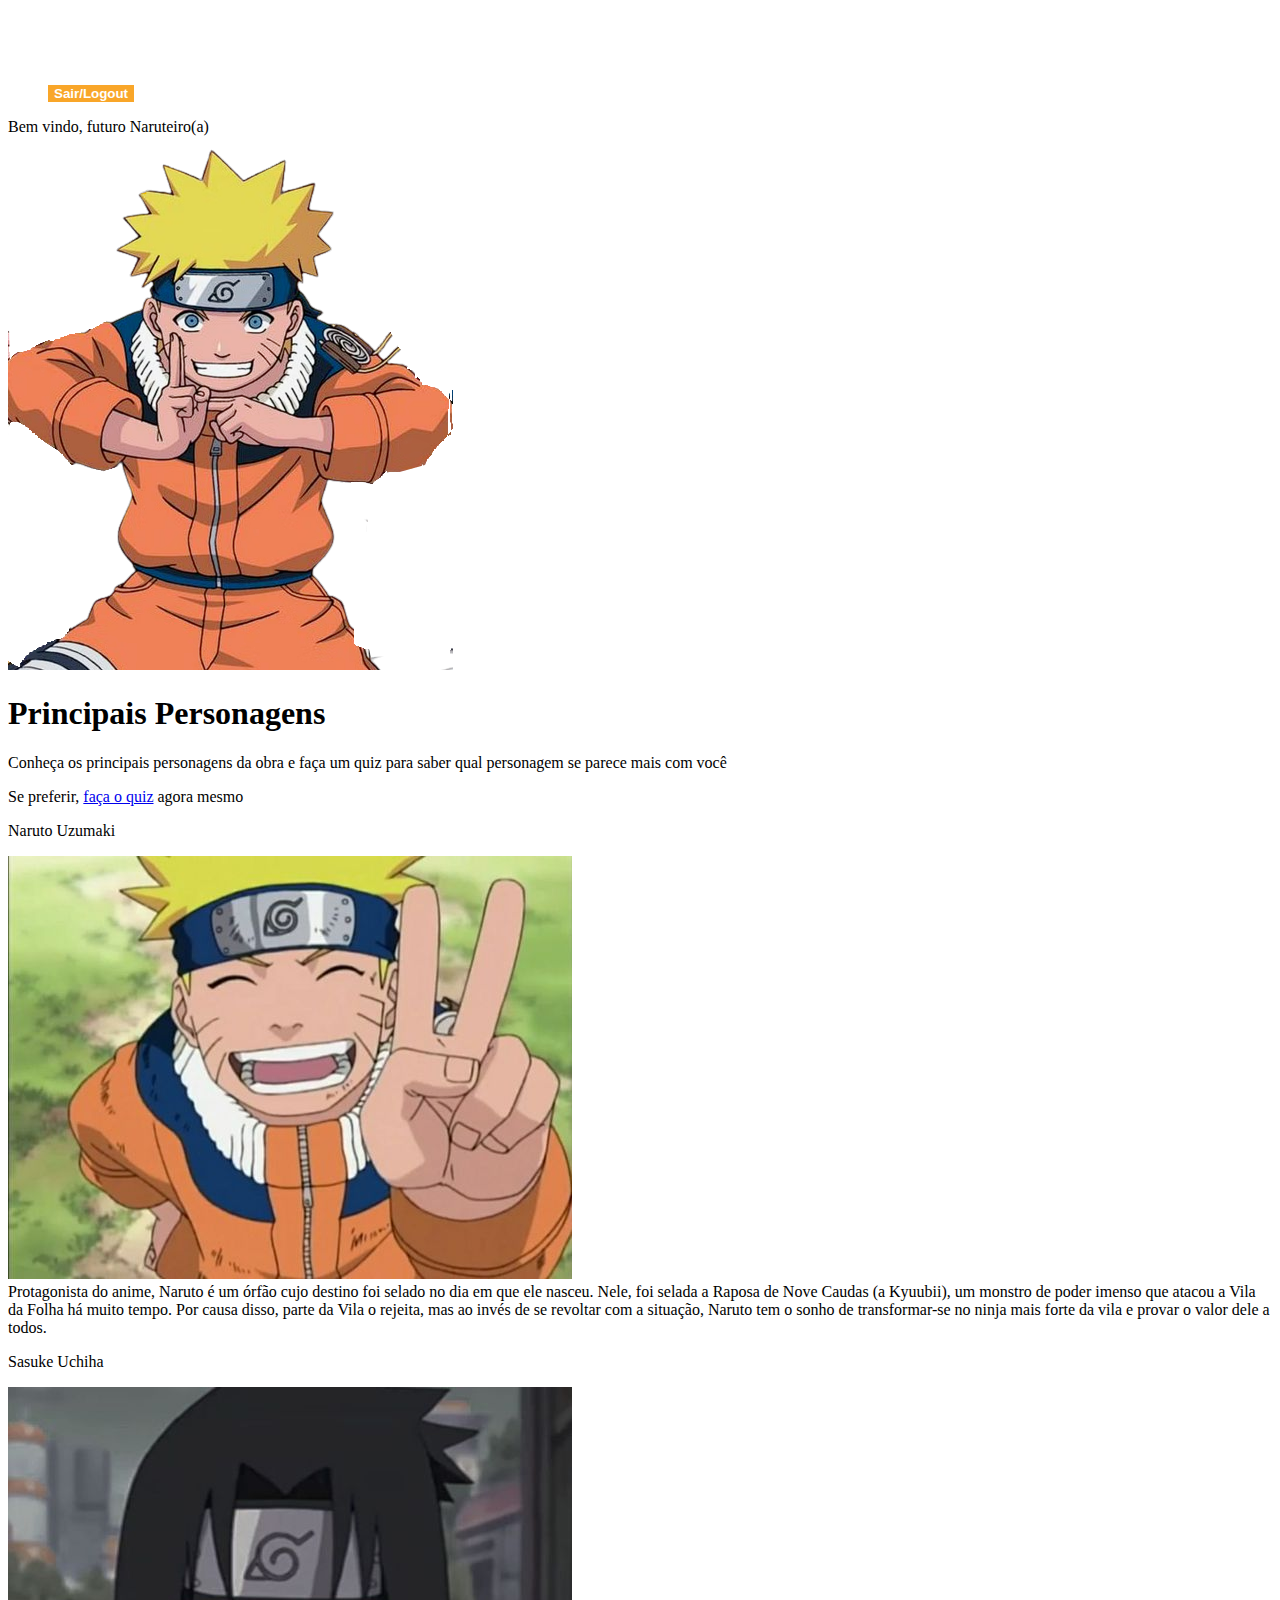
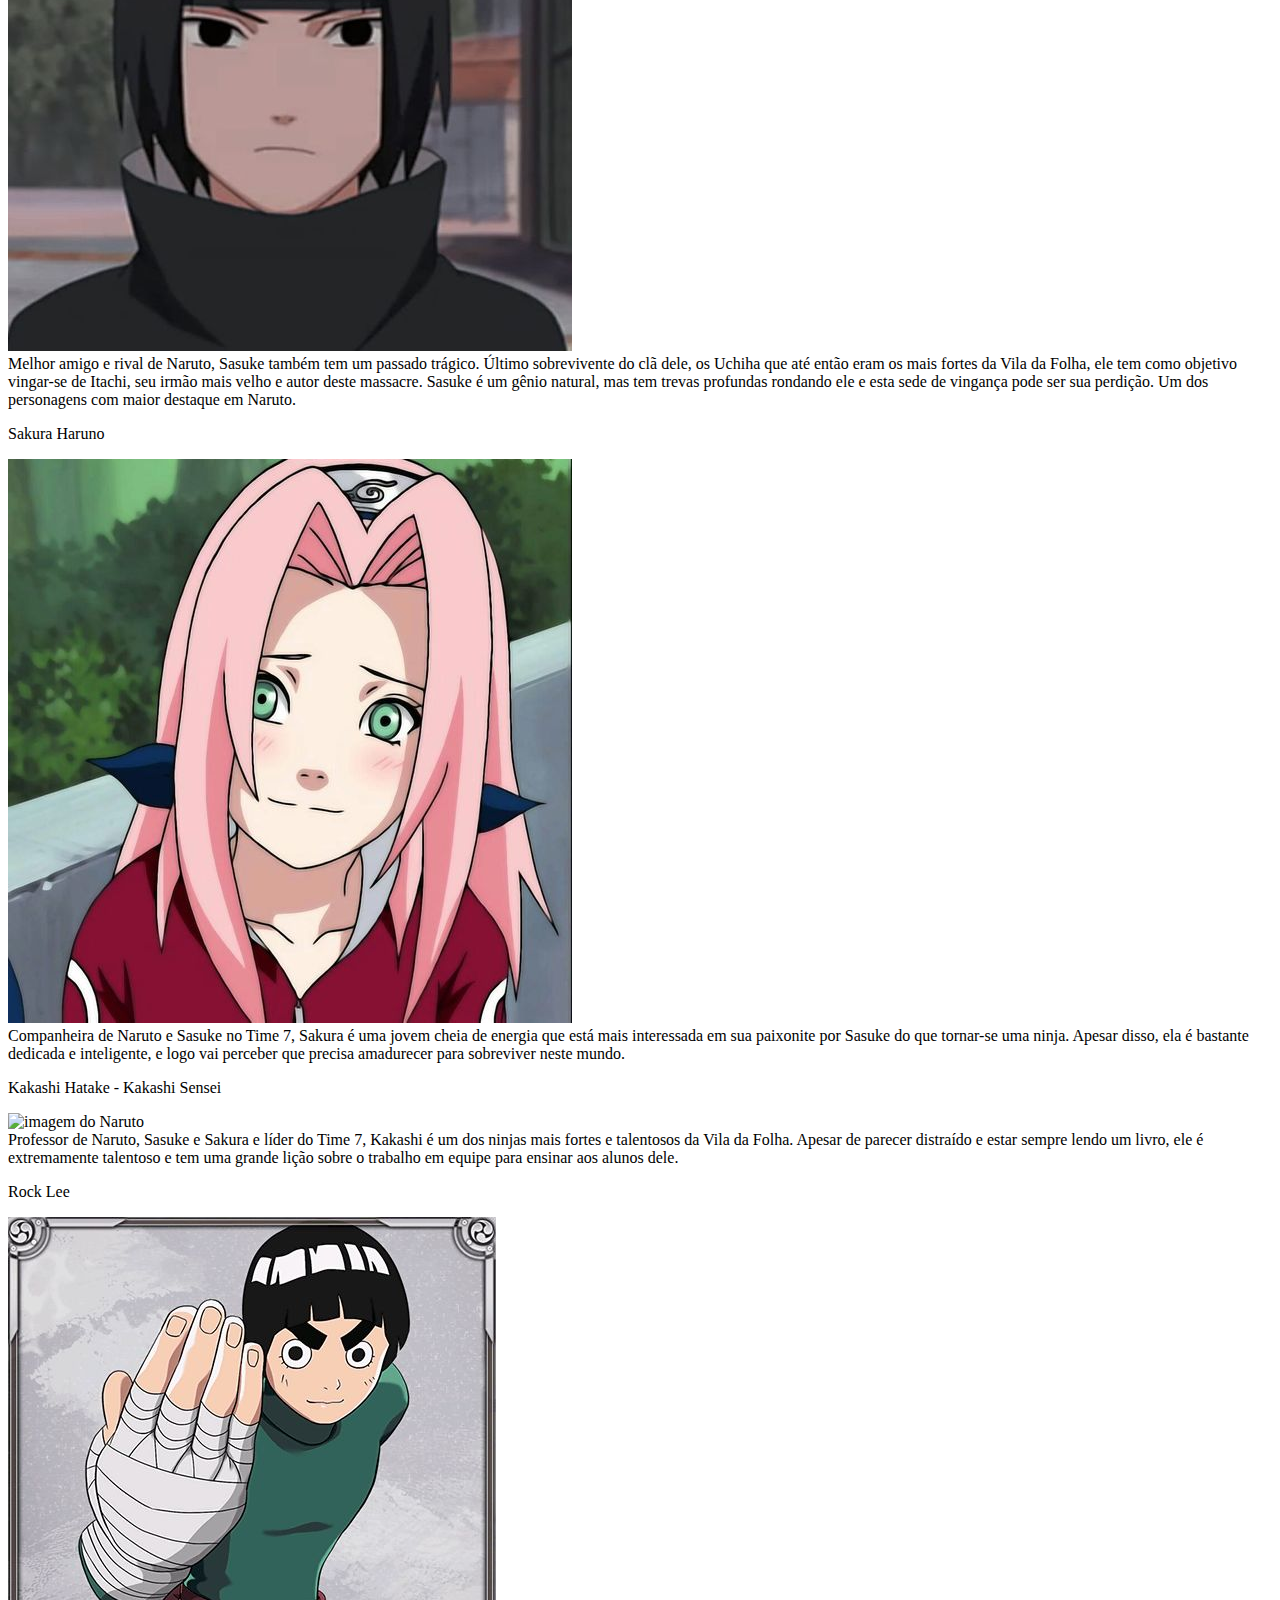
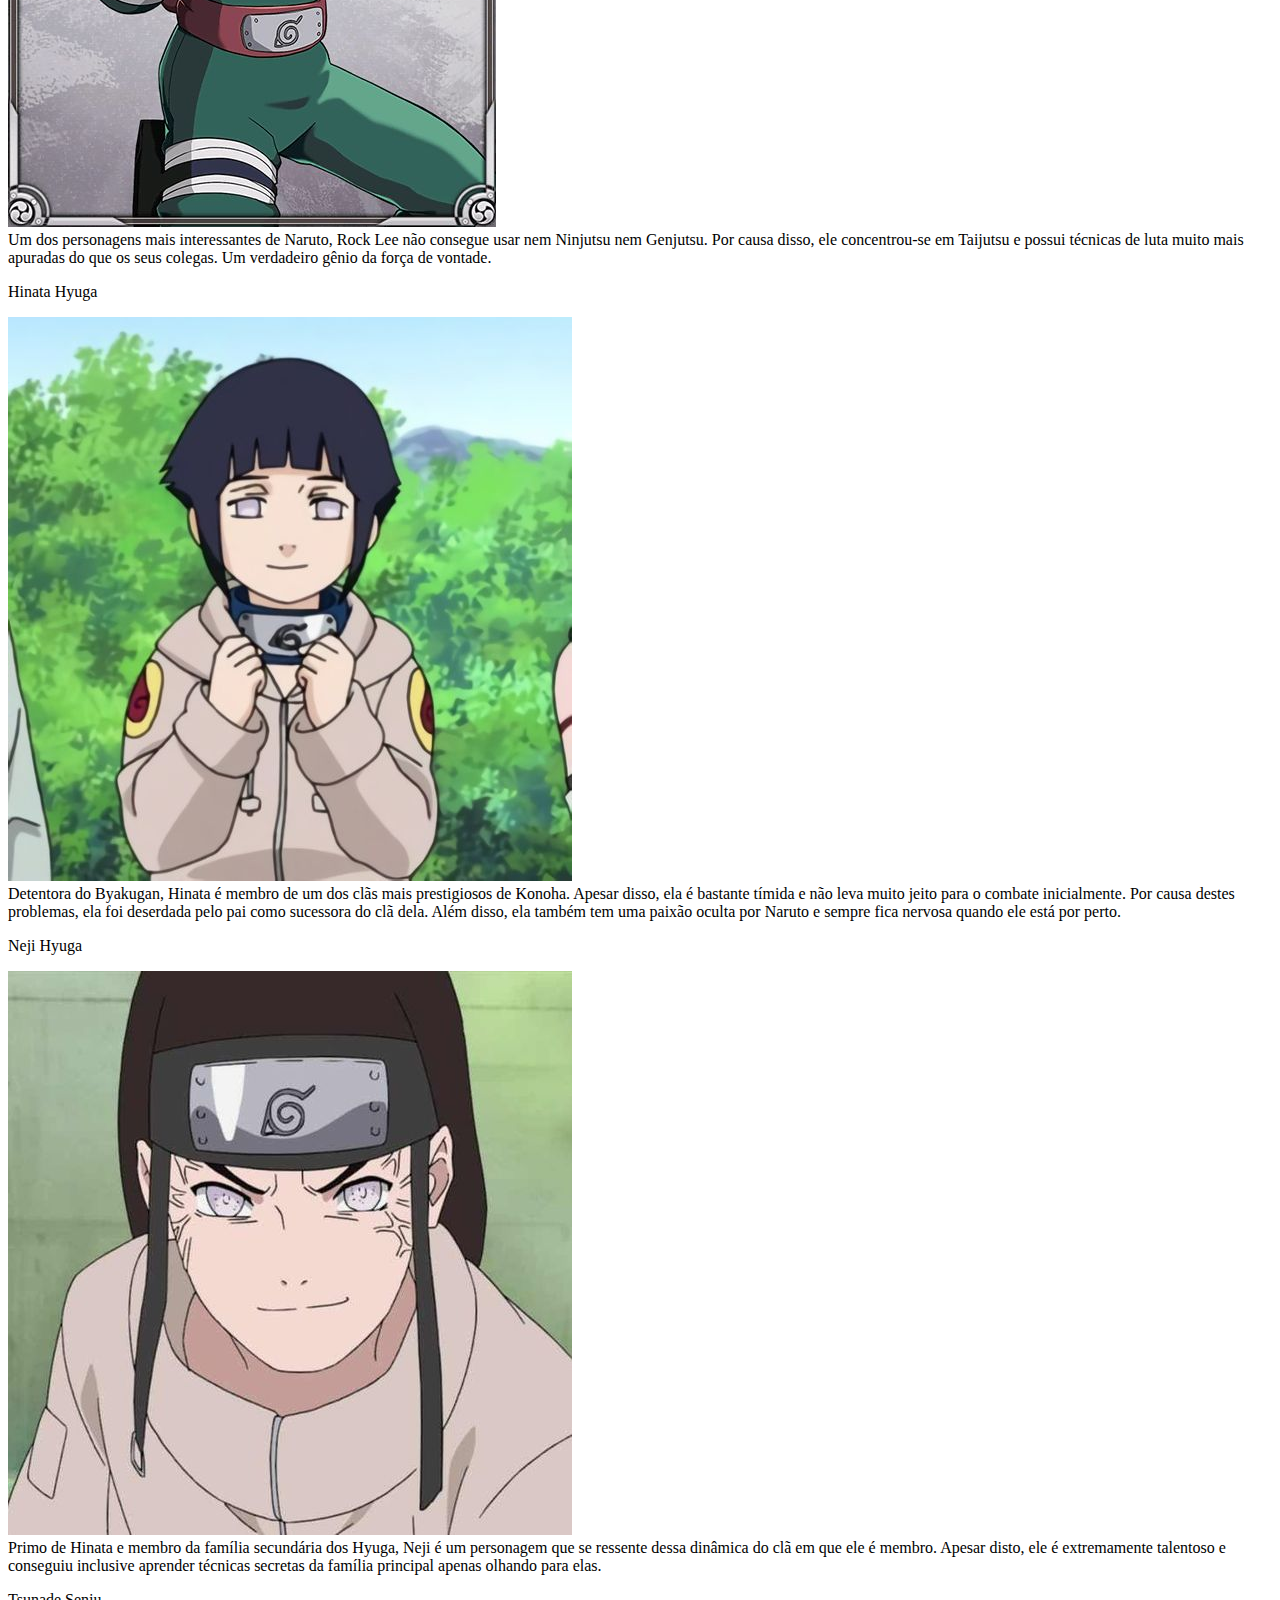
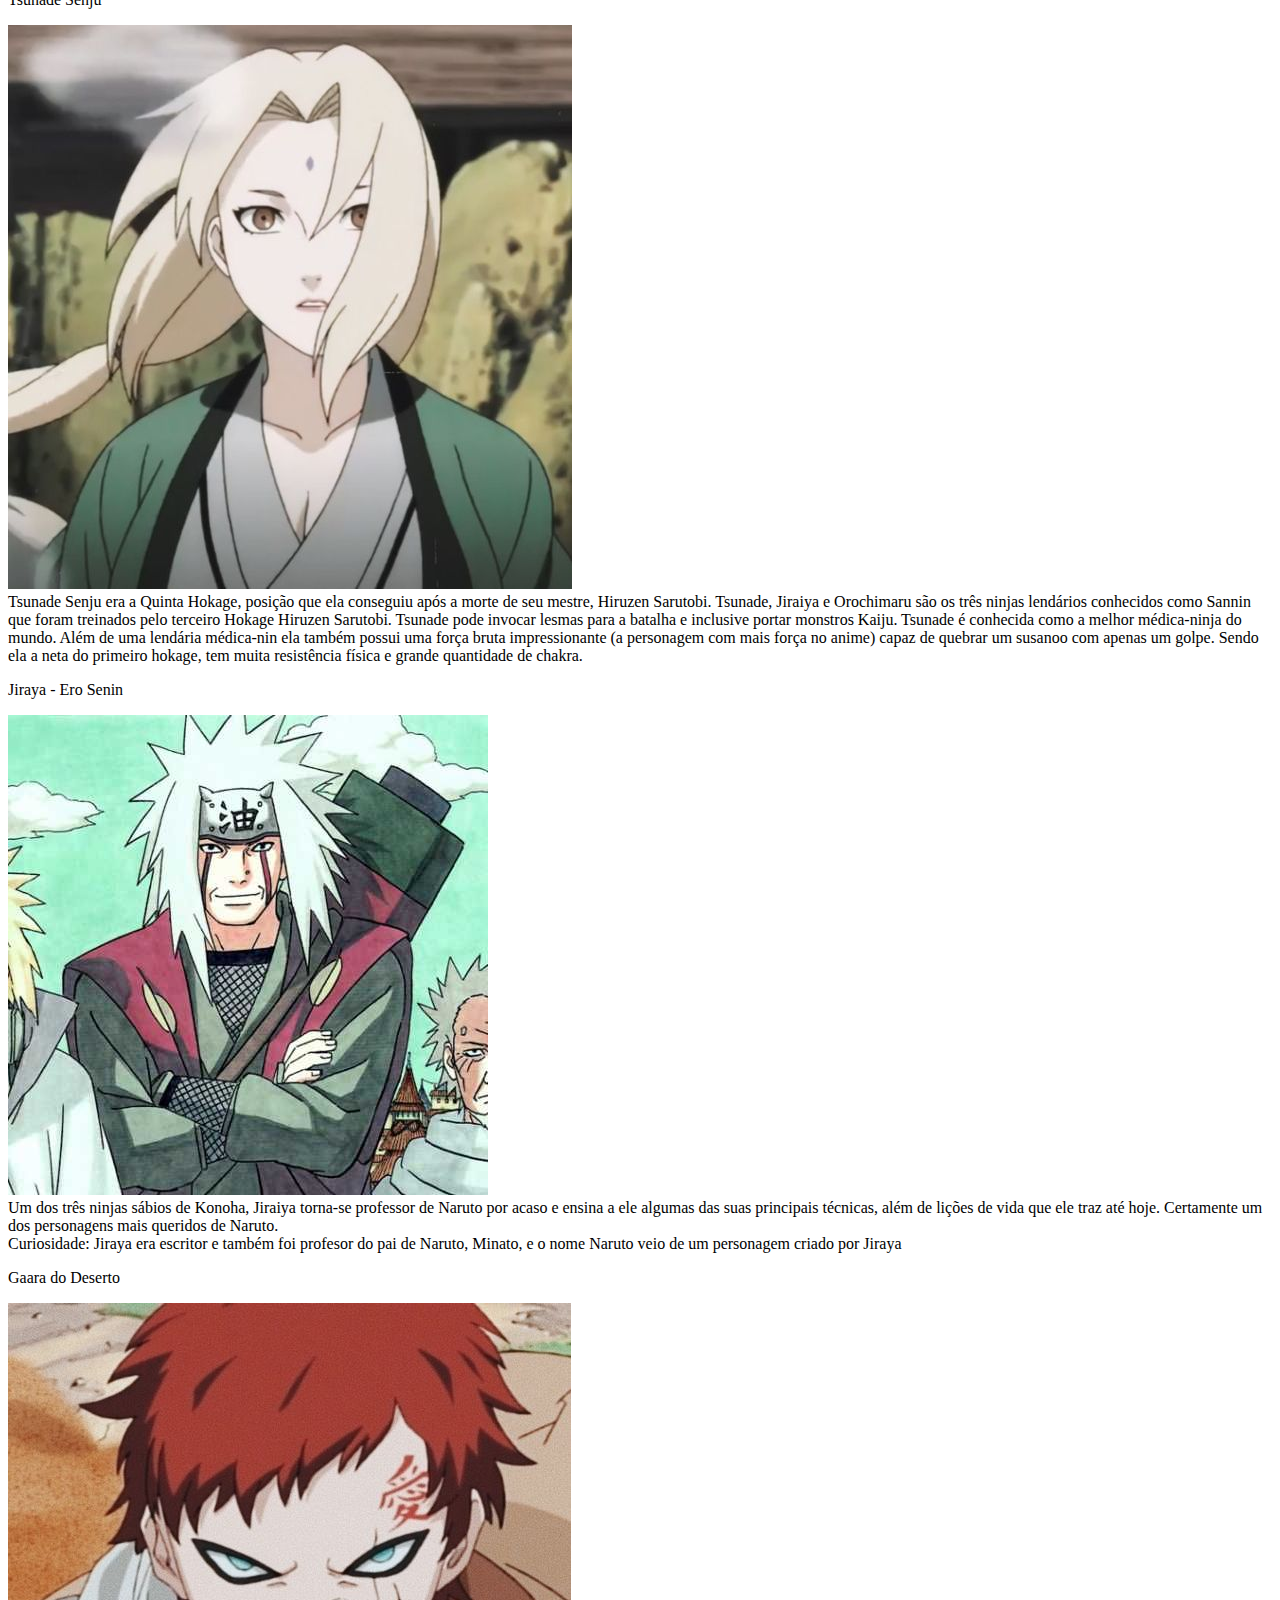
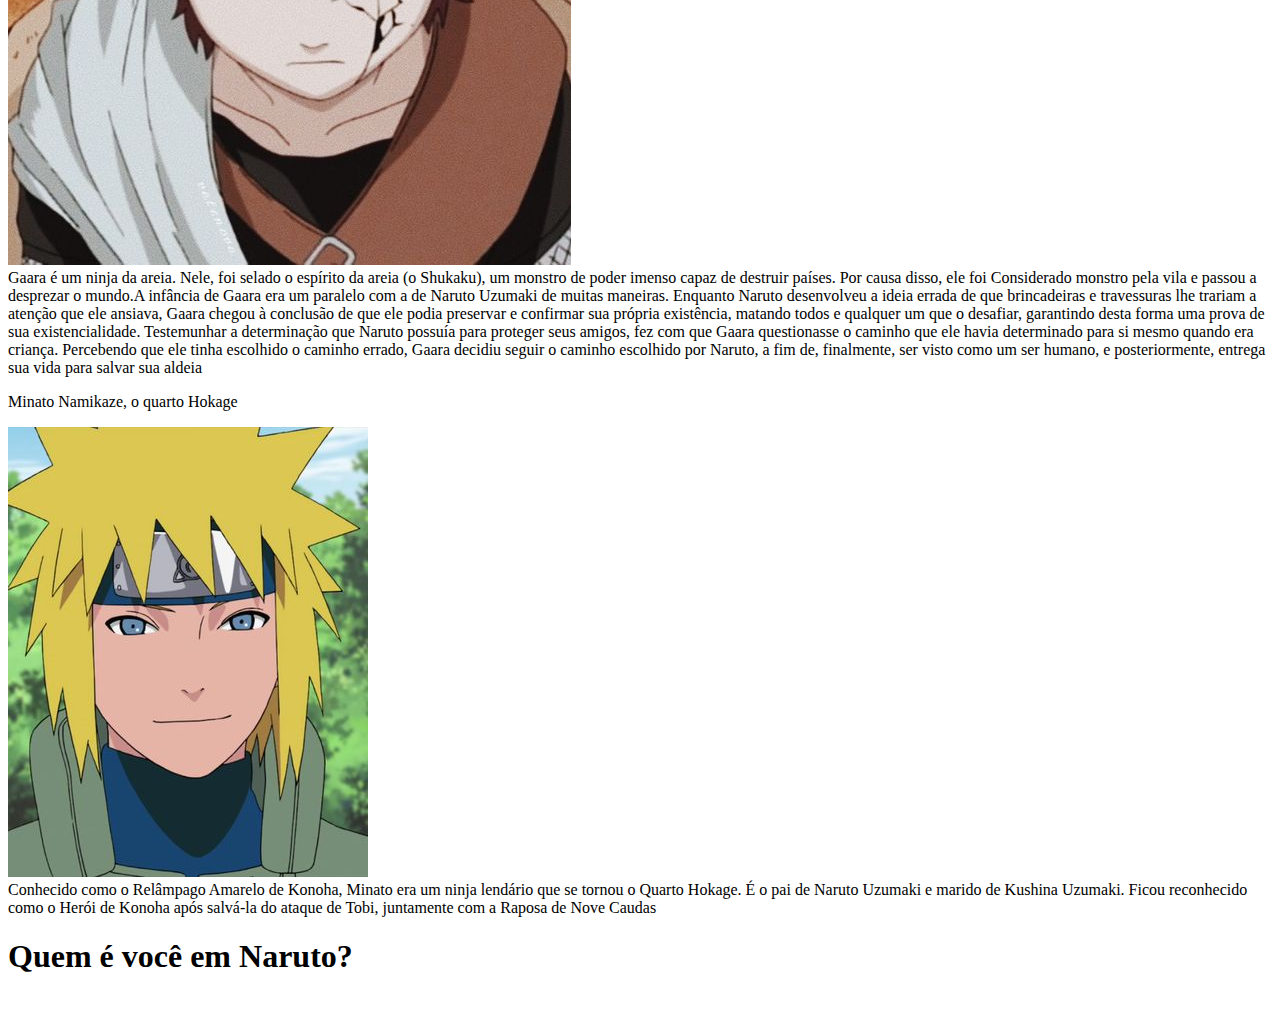
==== site/public/logado.html @ 34cb4a1e "Finalizei conexão com bd fazendo correção de erros" ====
<!DOCTYPE html>
<html lang="en">

<head>
    <meta charset="UTF-8">
    <meta http-equiv="X-UA-Compatible" content="IE=edge">
    <meta name="viewport" content="width=device-width, initial-scale=1.0">
    <title>Minha conta</title>
    <link rel="stylesheet" href="./CSS/logado.css">
    <script src="../js/quiz.js"></script>
</head>

<body>

    <head>
        <nav class="navBar">
            <li>
                <ol><a href="./index.html"
                        style="text-decoration: none; color: #ffff; list-style-type: none; border: groove; border: none;"><b>Home</b></a>
                </ol>
            </li>

            <li>
                <ol><a href="#contato" style="text-decoration: none; color: #ffff;"><b>Contato</b></a></ol>
            </li>
            <li>
                <ol><button onclick="Sair()" style="text-decoration: none; color: #ffff; background-color: #f9a629; border: none; cursor: pointer;"><b>Sair/Logout</b></button></ol>
            </li>
        </nav>
    </head>
    </head>
    <div id="boasVindas">Bem vindo, futuro Naruteiro(a)</div>
    <div class="ImgNaruto-logado">
        <img src="../assets/naruto-cortado.png" alt="imagem naruto classico">
    </div>
    <div class="personagensTitle">
        <h1 id="listaPersonagens">Principais Personagens</h1>
    </div>
    <p class="sobrePersonagens">Conheça os principais personagens da obra e faça um quiz para saber qual personagem se
        parece mais com você</p>
    <p class="sobrePersonagens">Se preferir, <a href="#quizLink">faça o quiz</a> agora mesmo</p>
    <section class="personagens">
        <p class="charactersTitle">Naruto Uzumaki</p>
        <img src="../assets/personagens/Naruto.jpg" alt="imagem do Naruto"><br>

        Protagonista do anime, Naruto é um órfão cujo destino foi selado no dia em que ele nasceu. Nele, foi selada a
        Raposa de Nove Caudas (a Kyuubii), um monstro de poder imenso que atacou a Vila da Folha há muito tempo. Por
        causa disso, parte da Vila o rejeita, mas ao invés de se revoltar com a situação, Naruto tem o sonho de
        transformar-se no ninja mais forte da vila e provar o valor dele a todos. <br>


        <p class="charactersTitle">Sasuke Uchiha</p>
        <img src="../assets/personagens/sasuke.jpg" alt="imagem do Naruto"><br>

        Melhor amigo e rival de Naruto, Sasuke também tem um passado trágico. Último sobrevivente do clã dele, os Uchiha
        que até então eram os mais fortes da Vila da Folha, ele tem como objetivo vingar-se de Itachi, seu irmão mais
        velho e autor deste massacre. Sasuke é um gênio natural, mas tem trevas profundas rondando ele e esta sede de
        vingança pode ser sua perdição. Um dos personagens com maior destaque em Naruto. <br>


        <p class="charactersTitle">Sakura Haruno</p>
        <img src="../assets/personagens/sakura.jpg" alt="imagem do Naruto"><br>

        Companheira de Naruto e Sasuke no Time 7, Sakura é uma jovem cheia de energia que está mais interessada em sua
        paixonite por Sasuke do que tornar-se uma ninja. Apesar disso, ela é bastante dedicada e inteligente, e logo vai
        perceber que precisa amadurecer para sobreviver neste mundo. <br>

        <p class="charactersTitle">Kakashi Hatake - Kakashi Sensei</p>
        <img src="../../assets/personagens/kakashi.jpg" alt="imagem do Naruto"><br>

        Professor de Naruto, Sasuke e Sakura e líder do Time 7, Kakashi é um dos ninjas mais fortes e talentosos da Vila
        da Folha. Apesar de parecer distraído e estar sempre lendo um livro, ele é extremamente talentoso e tem uma
        grande lição sobre o trabalho em equipe para ensinar aos alunos dele. <br>


        <p class="charactersTitle">Rock Lee</p>
        <img src="../assets/personagens/rock lee.jpg" alt="imagem do Naruto"><br>

        Um dos personagens mais interessantes de Naruto, Rock Lee não consegue usar nem Ninjutsu nem Genjutsu. Por causa
        disso, ele concentrou-se em Taijutsu e possui técnicas de luta muito mais apuradas do que os seus colegas. Um
        verdadeiro gênio da força de vontade. <br>


        <p class="charactersTitle">Hinata Hyuga</p>
        <img src="../assets/personagens/hinata.jpg" alt="imagem do Naruto"><br>

        Detentora do Byakugan, Hinata é membro de um dos clãs mais prestigiosos de Konoha. Apesar disso, ela é bastante
        tímida e não leva muito jeito para o combate inicialmente. Por causa destes problemas, ela foi deserdada pelo
        pai como sucessora do clã dela. Além disso, ela também tem uma paixão oculta por Naruto e sempre fica nervosa
        quando ele está por perto. <br>


        <p class="charactersTitle">Neji Hyuga</p>
        <img src="../assets/personagens/neji.jpg" alt="imagem do Naruto"><br>

        Primo de Hinata e membro da família secundária dos Hyuga, Neji é um personagem que se ressente dessa dinâmica do
        clã em que ele é membro. Apesar disto, ele é extremamente talentoso e conseguiu inclusive aprender técnicas
        secretas da família principal apenas olhando para elas. <br>


        <p class="charactersTitle">Tsunade Senju</p>
        <img src="../assets/personagens/tsunade.jpg" alt="imagem do Naruto"><br>

        Tsunade Senju era a Quinta Hokage, posição que ela conseguiu após a morte de seu mestre, Hiruzen Sarutobi.
        Tsunade, Jiraiya e Orochimaru são os três ninjas lendários conhecidos como Sannin que foram treinados pelo
        terceiro Hokage Hiruzen Sarutobi. Tsunade pode invocar lesmas para a batalha e inclusive portar monstros Kaiju.
        Tsunade é conhecida como a melhor médica-ninja do mundo. Além de uma lendária médica-nin ela também possui uma
        força bruta impressionante (a personagem com mais força no anime) capaz de quebrar um susanoo com apenas um
        golpe. Sendo ela a neta do primeiro hokage, tem muita resistência física e grande quantidade de chakra. <br>


        <p class="charactersTitle">Jiraya - Ero Senin</p>
        <img src="../assets/personagens/jiraya.jpg" alt="imagem do Naruto"><br>

        Um dos três ninjas sábios de Konoha, Jiraiya torna-se professor de Naruto por acaso e ensina a ele algumas das
        suas principais técnicas, além de lições de vida que ele traz até hoje. Certamente um dos personagens mais
        queridos de Naruto. <br>
        Curiosidade: Jiraya era escritor e também foi profesor do pai de Naruto, Minato, e o nome Naruto veio de um
        personagem criado por Jiraya


        <p class="charactersTitle">Gaara do Deserto</p>
        <img src="../assets/personagens/gaara.jpg" alt="imagem do Naruto"><br>

        Gaara é um ninja da areia. Nele, foi selado o espírito da areia (o Shukaku), um monstro de poder imenso capaz de
        destruir países. Por causa disso, ele foi Considerado monstro pela vila e passou a desprezar o mundo.A infância
        de Gaara era um paralelo com a de Naruto Uzumaki de muitas maneiras. Enquanto Naruto desenvolveu a ideia errada
        de que brincadeiras e travessuras lhe trariam a atenção que ele ansiava, Gaara chegou à conclusão de que ele
        podia preservar e confirmar sua própria existência, matando todos e qualquer um que o desafiar, garantindo desta
        forma uma prova de sua existencialidade. Testemunhar a determinação que Naruto possuía para proteger seus
        amigos, fez com que Gaara questionasse o caminho que ele havia determinado para si mesmo quando era criança.
        Percebendo que ele tinha escolhido o caminho errado, Gaara decidiu seguir o caminho escolhido por Naruto, a fim
        de, finalmente, ser visto como um ser humano, e posteriormente, entrega sua vida para salvar sua aldeia <br>


        <p class="charactersTitle">Minato Namikaze, o quarto Hokage</p>
        <img src="../assets/personagens/minato.jpg" alt="imagem do Naruto"><br>

        Conhecido como o Relâmpago Amarelo de Konoha, Minato era um ninja lendário que se tornou o Quarto Hokage. É o
        pai de Naruto Uzumaki e marido de Kushina Uzumaki. Ficou reconhecido como o Herói de Konoha após salvá-la do
        ataque de Tobi, juntamente com a Raposa de Nove Caudas <br>
    </section>

    <div id='container'>
        <div id='title'>
            <a href="./quiz.html" style="text-decoration:none; color: #000;">
                <h1 id="quizLink">Quem é você em Naruto?</h1>
            </a>
        </div>
        <br />

    </div>
</body>

</html>

<script>

    var nome = sessionStorage.getItem("NOME_USUARIO");
    console.log(nome);
  

    var email = sessionStorage.getItem("EMAIL_USUARIO");
    console.log(email);
  

    var idUsuario = sessionStorage.getItem("ID_USUARIO");
    console.log(idUsuario);
  
    

    function Sair(){
        sessionStorage.clear()
        window.location.href = "./login.html"

    }

    
</script>
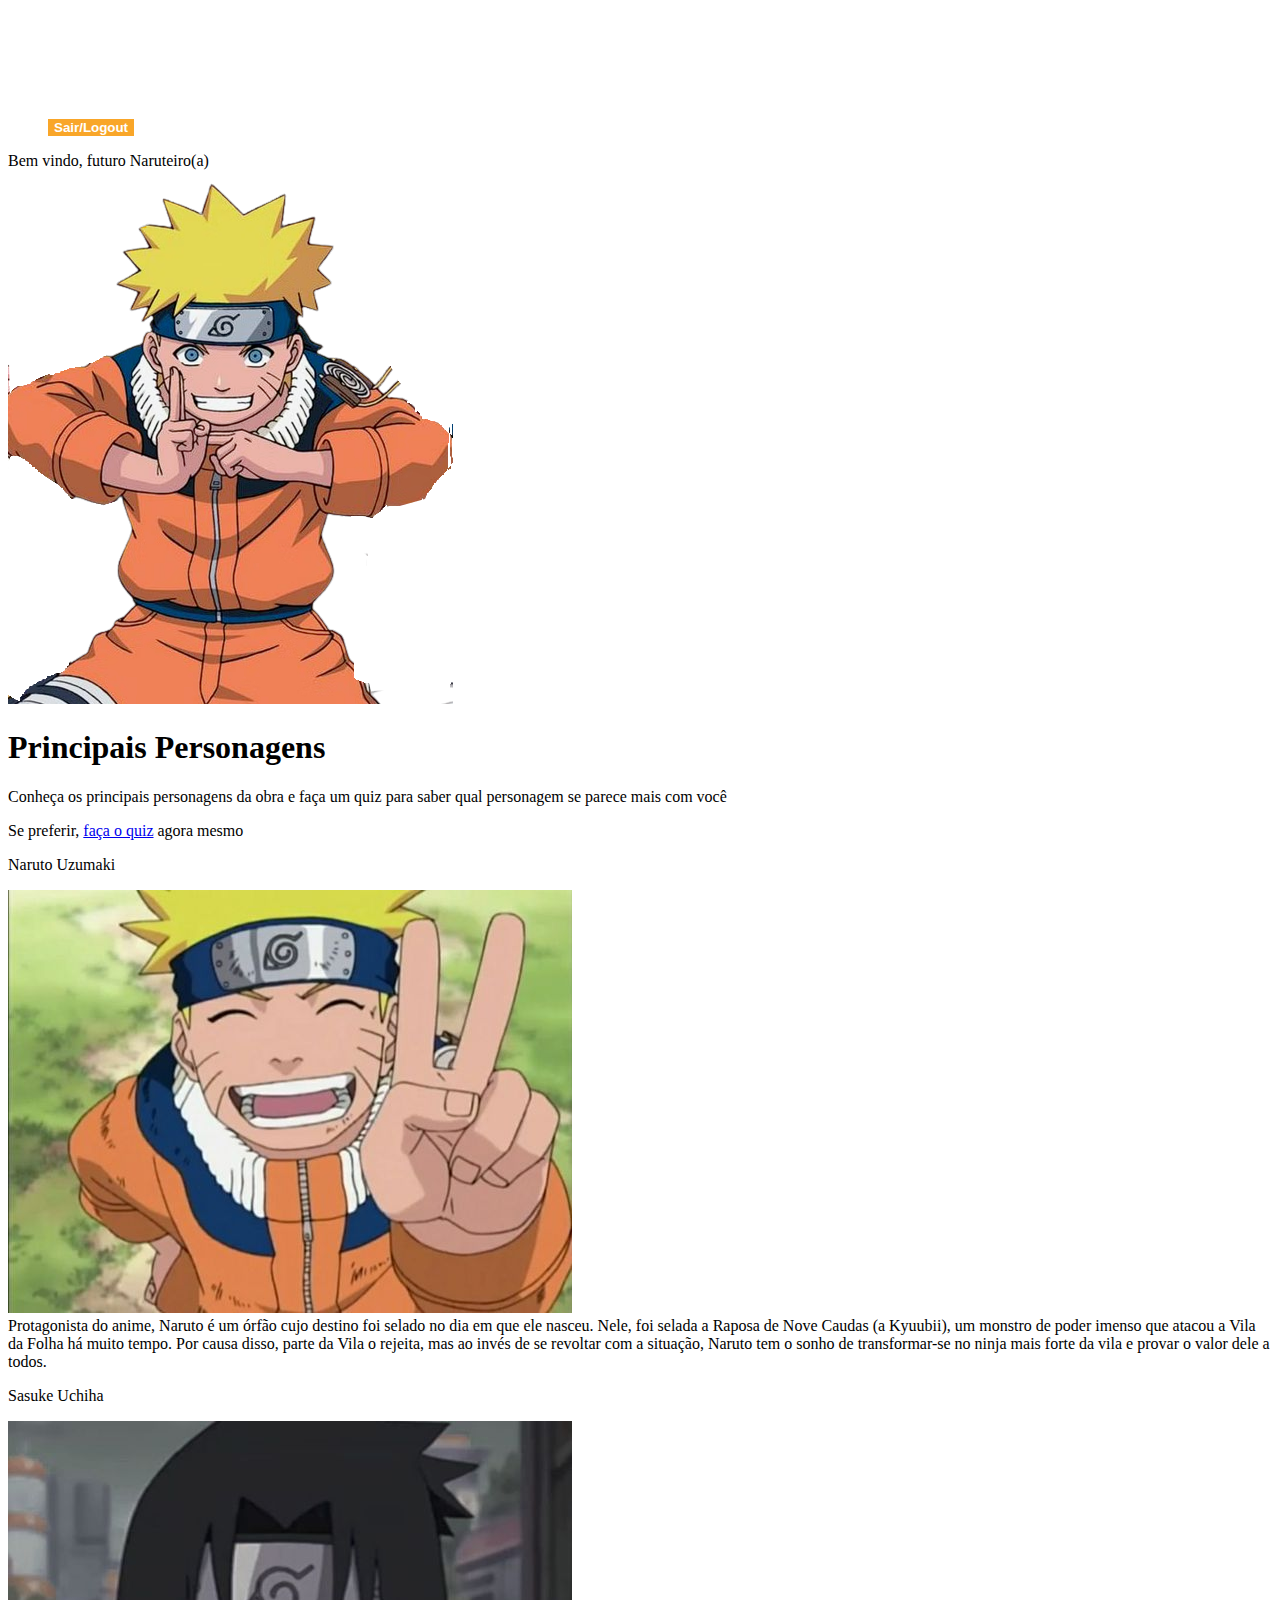
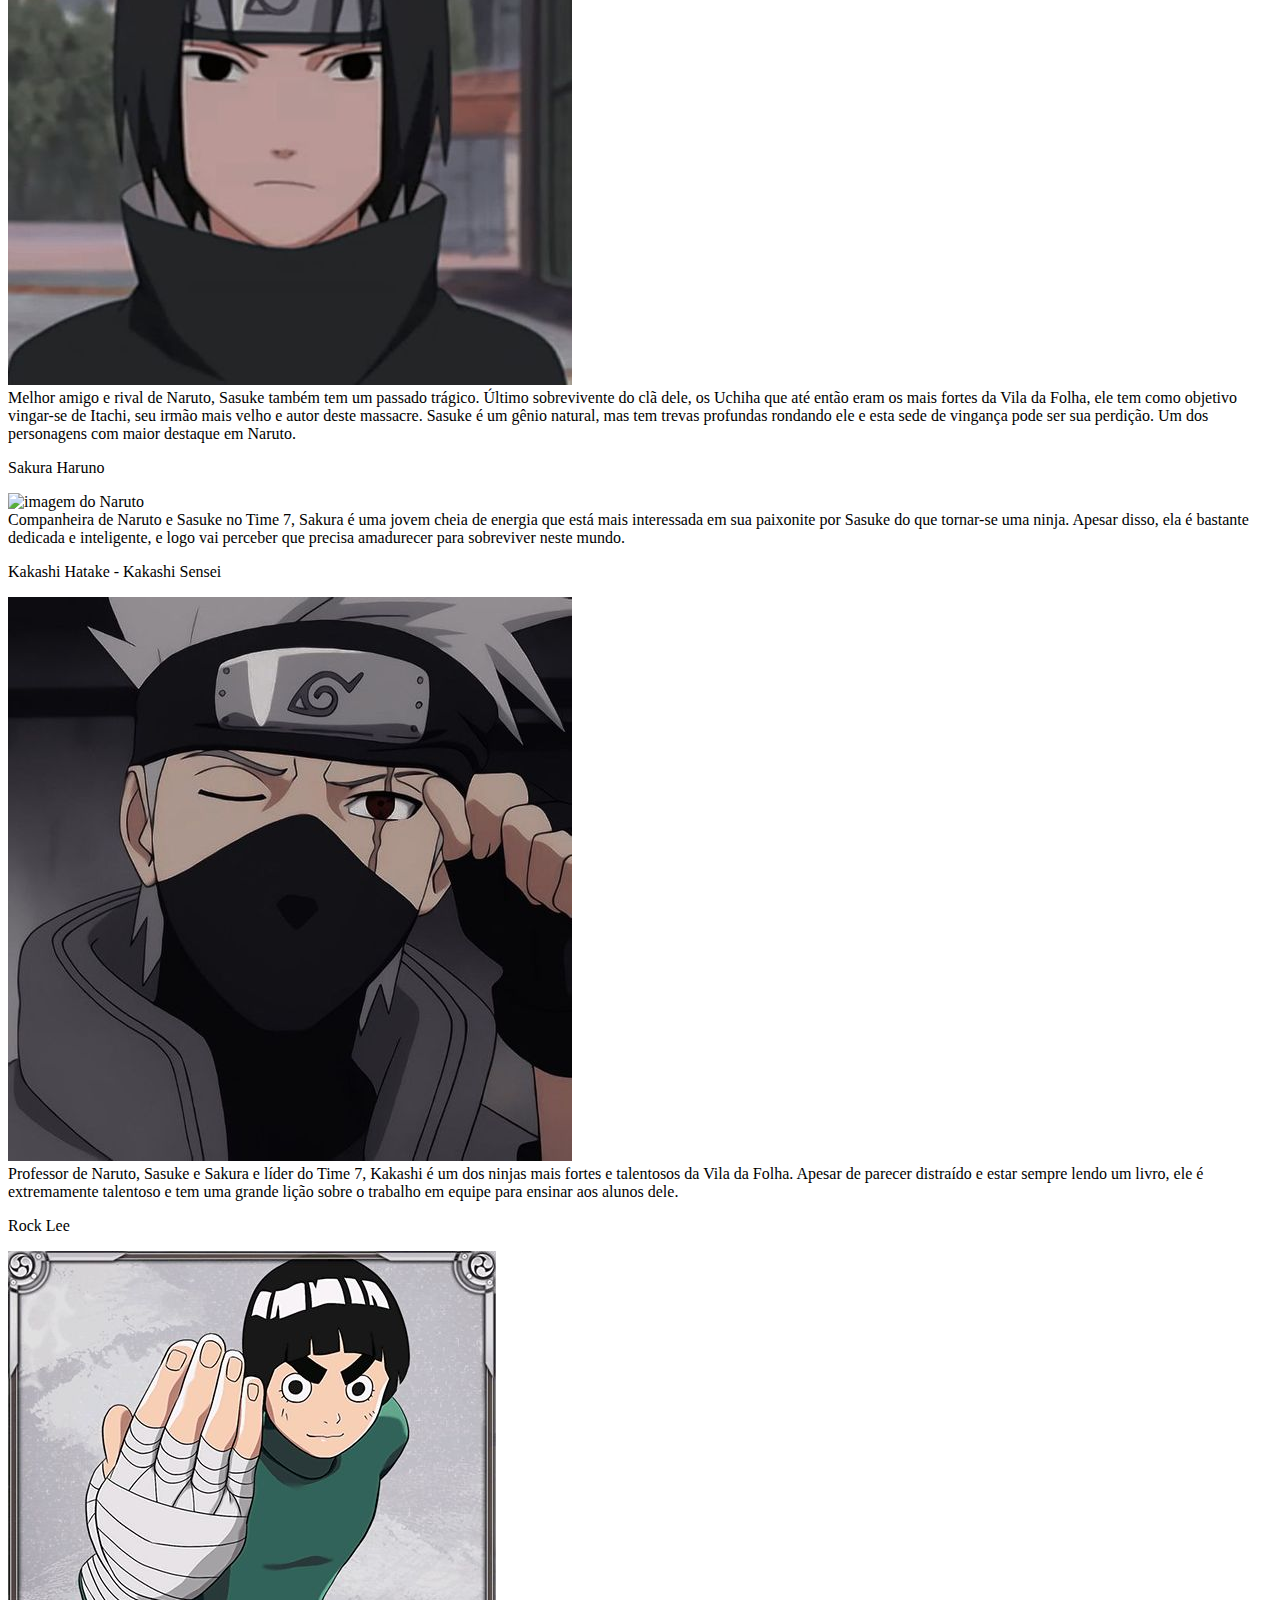
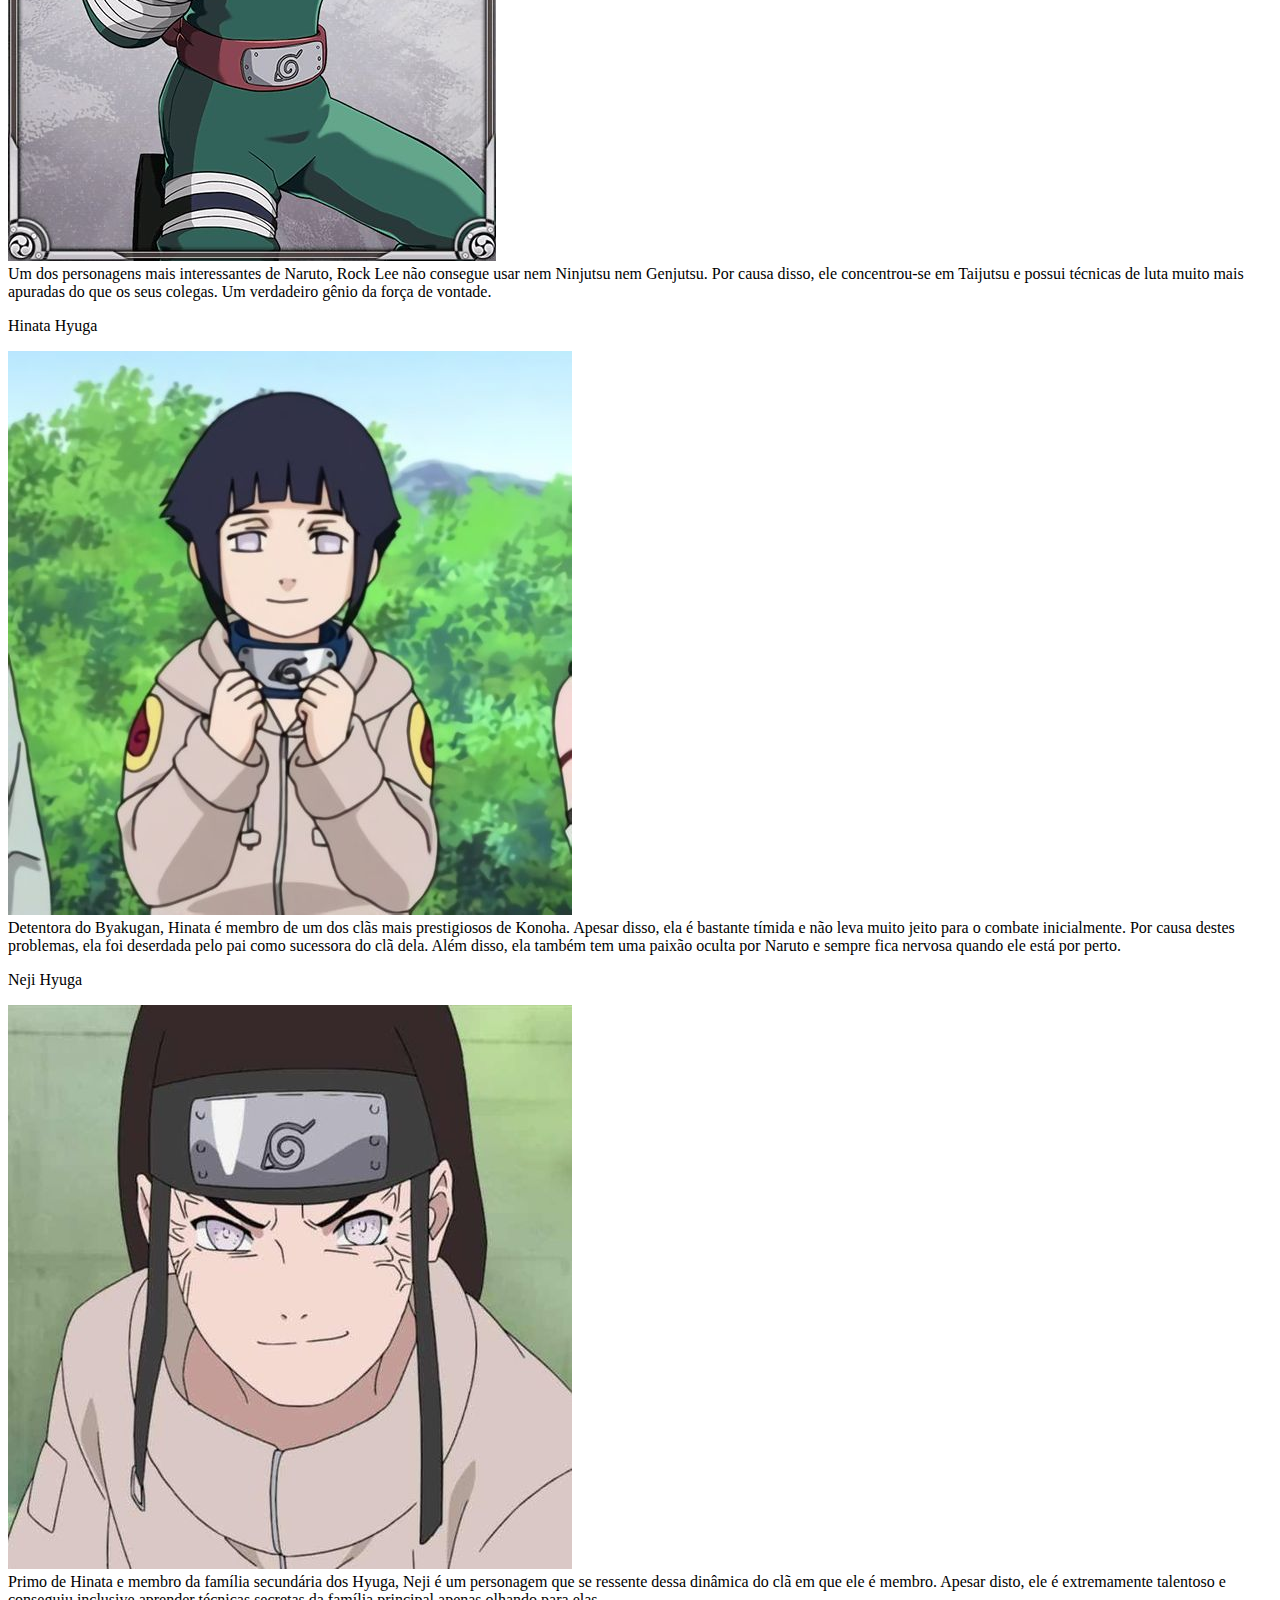
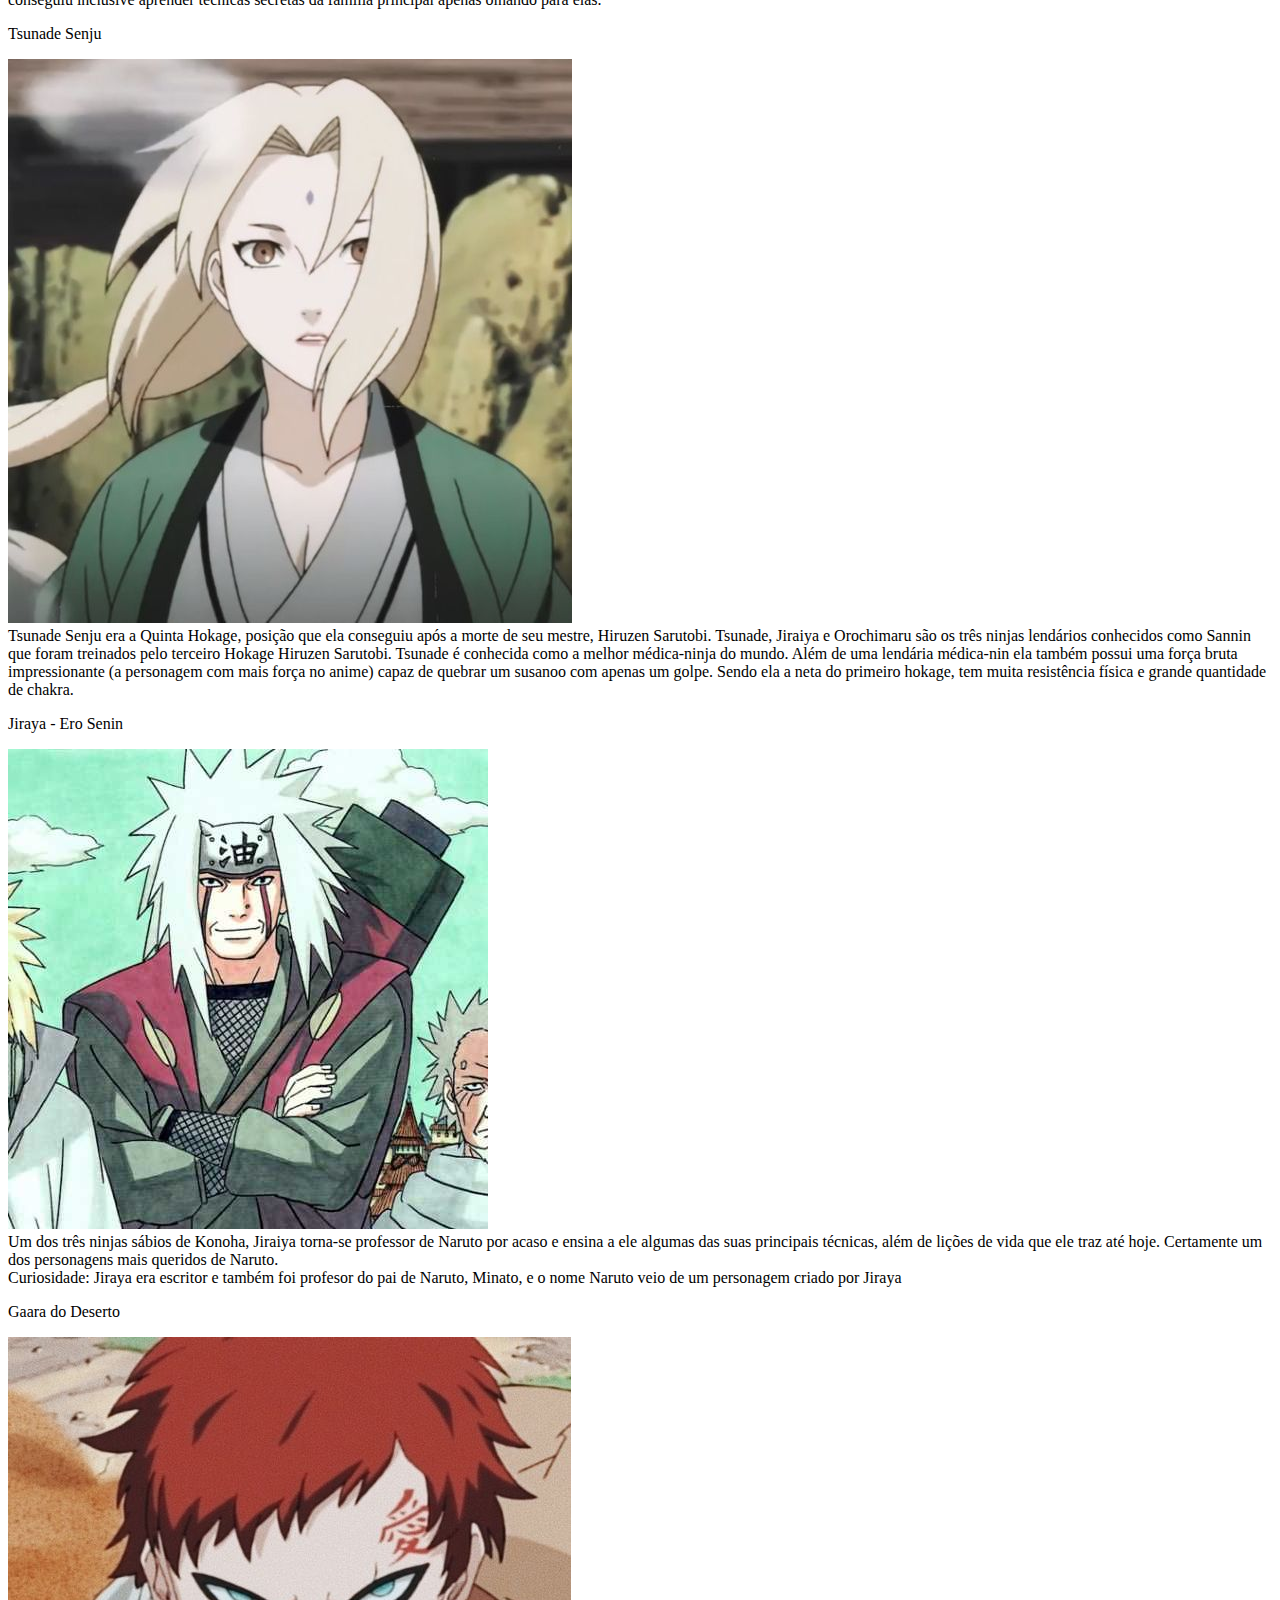
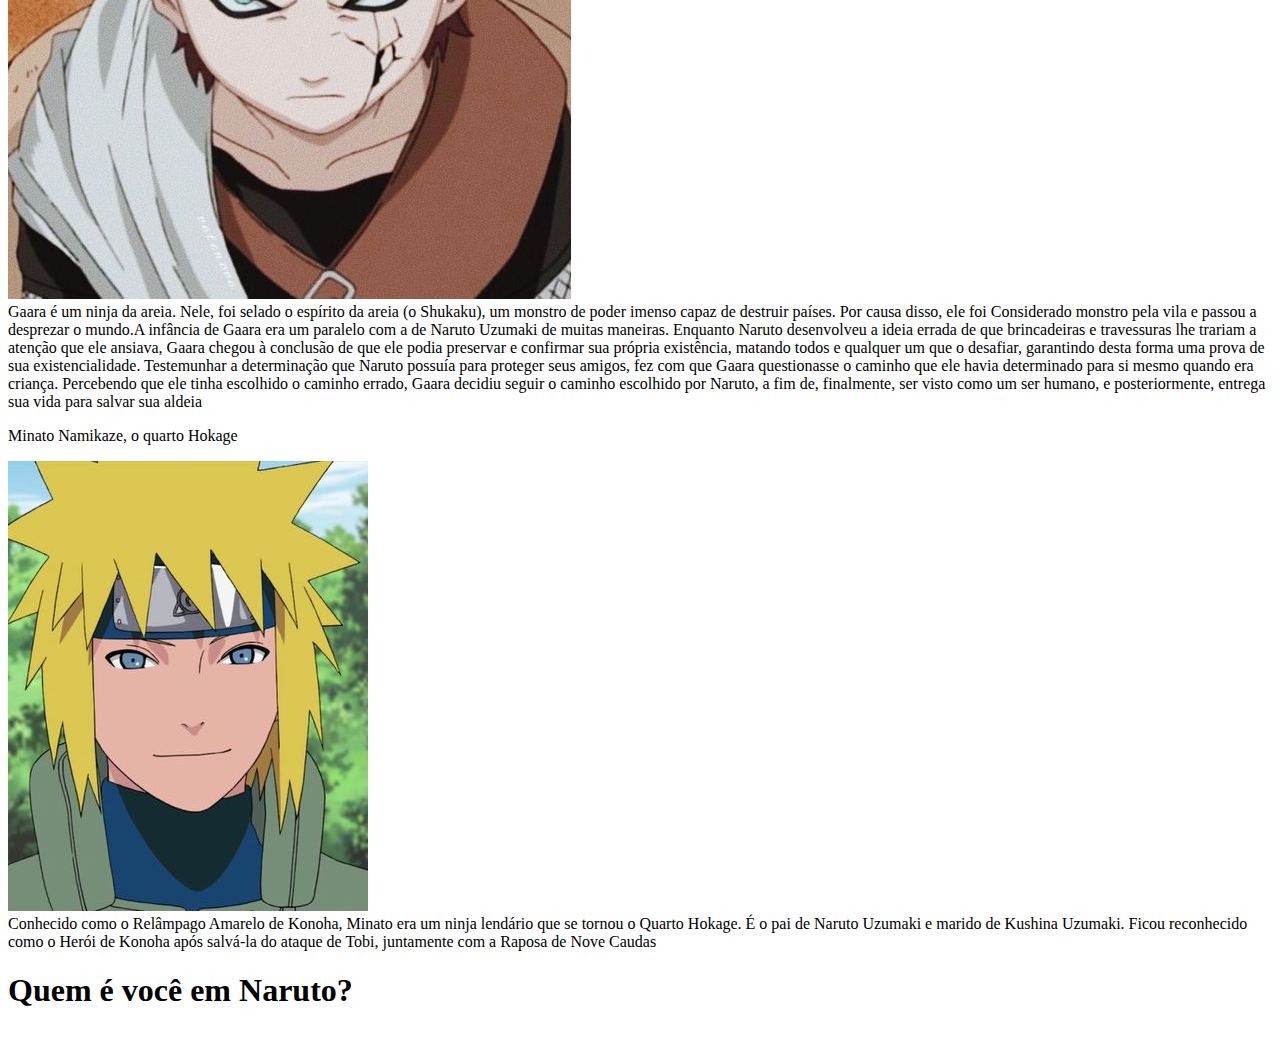
==== commit db842fa4: "corrigi bugs na conexão com bd" ====
--- a/site/public/logado.html
+++ b/site/public/logado.html
@@ -24,6 +24,9 @@
                 <ol><a href="#contato" style="text-decoration: none; color: #ffff;"><b>Contato</b></a></ol>
             </li>
             <li>
+                <ol><a href="./metricas.html" style="text-decoration: none; color: #ffff;"><b>Métricas-Dashboard</b></a></ol>
+            </li>
+            <li>
                 <ol><button onclick="Sair()" style="text-decoration: none; color: #ffff; background-color: #f9a629; border: none; cursor: pointer;"><b>Sair/Logout</b></button></ol>
             </li>
         </nav>
@@ -31,7 +34,7 @@
     </head>
     <div id="boasVindas">Bem vindo, futuro Naruteiro(a)</div>
     <div class="ImgNaruto-logado">
-        <img src="../assets/naruto-cortado.png" alt="imagem naruto classico">
+        <img src="./naruto-cortado.png" alt="imagem naruto classico">
     </div>
     <div class="personagensTitle">
         <h1 id="listaPersonagens">Principais Personagens</h1>
@@ -41,7 +44,7 @@
     <p class="sobrePersonagens">Se preferir, <a href="#quizLink">faça o quiz</a> agora mesmo</p>
     <section class="personagens">
         <p class="charactersTitle">Naruto Uzumaki</p>
-        <img src="../assets/personagens/Naruto.jpg" alt="imagem do Naruto"><br>
+        <img src="./Naruto.jpg" alt="imagem do Naruto"><br>
 
         Protagonista do anime, Naruto é um órfão cujo destino foi selado no dia em que ele nasceu. Nele, foi selada a
         Raposa de Nove Caudas (a Kyuubii), um monstro de poder imenso que atacou a Vila da Folha há muito tempo. Por
@@ -50,7 +53,7 @@
 
 
         <p class="charactersTitle">Sasuke Uchiha</p>
-        <img src="../assets/personagens/sasuke.jpg" alt="imagem do Naruto"><br>
+        <img src="./sasuke.jpg" alt="imagem do Sasuke"><br>
 
         Melhor amigo e rival de Naruto, Sasuke também tem um passado trágico. Último sobrevivente do clã dele, os Uchiha
         que até então eram os mais fortes da Vila da Folha, ele tem como objetivo vingar-se de Itachi, seu irmão mais
@@ -59,14 +62,14 @@
 
 
         <p class="charactersTitle">Sakura Haruno</p>
-        <img src="../assets/personagens/sakura.jpg" alt="imagem do Naruto"><br>
+        <img src="./Sakura.jpg" alt="imagem do Naruto"><br>
 
         Companheira de Naruto e Sasuke no Time 7, Sakura é uma jovem cheia de energia que está mais interessada em sua
         paixonite por Sasuke do que tornar-se uma ninja. Apesar disso, ela é bastante dedicada e inteligente, e logo vai
         perceber que precisa amadurecer para sobreviver neste mundo. <br>
 
         <p class="charactersTitle">Kakashi Hatake - Kakashi Sensei</p>
-        <img src="../../assets/personagens/kakashi.jpg" alt="imagem do Naruto"><br>
+        <img src="./kakashi.jpg" alt="imagem do Naruto"><br>
 
         Professor de Naruto, Sasuke e Sakura e líder do Time 7, Kakashi é um dos ninjas mais fortes e talentosos da Vila
         da Folha. Apesar de parecer distraído e estar sempre lendo um livro, ele é extremamente talentoso e tem uma
@@ -74,7 +77,7 @@
 
 
         <p class="charactersTitle">Rock Lee</p>
-        <img src="../assets/personagens/rock lee.jpg" alt="imagem do Naruto"><br>
+        <img src="./rock lee.jpg" alt="imagem do Naruto"><br>
 
         Um dos personagens mais interessantes de Naruto, Rock Lee não consegue usar nem Ninjutsu nem Genjutsu. Por causa
         disso, ele concentrou-se em Taijutsu e possui técnicas de luta muito mais apuradas do que os seus colegas. Um
@@ -82,7 +85,7 @@
 
 
         <p class="charactersTitle">Hinata Hyuga</p>
-        <img src="../assets/personagens/hinata.jpg" alt="imagem do Naruto"><br>
+        <img src="./hinata.jpg" alt="imagem do Naruto"><br>
 
         Detentora do Byakugan, Hinata é membro de um dos clãs mais prestigiosos de Konoha. Apesar disso, ela é bastante
         tímida e não leva muito jeito para o combate inicialmente. Por causa destes problemas, ela foi deserdada pelo
@@ -91,7 +94,7 @@
 
 
         <p class="charactersTitle">Neji Hyuga</p>
-        <img src="../assets/personagens/neji.jpg" alt="imagem do Naruto"><br>
+        <img src="./neji.jpg" alt="imagem do Naruto"><br>
 
         Primo de Hinata e membro da família secundária dos Hyuga, Neji é um personagem que se ressente dessa dinâmica do
         clã em que ele é membro. Apesar disto, ele é extremamente talentoso e conseguiu inclusive aprender técnicas
@@ -99,18 +102,17 @@
 
 
         <p class="charactersTitle">Tsunade Senju</p>
-        <img src="../assets/personagens/tsunade.jpg" alt="imagem do Naruto"><br>
+        <img src="./tsunade.jpg" alt="imagem do Naruto"><br>
 
         Tsunade Senju era a Quinta Hokage, posição que ela conseguiu após a morte de seu mestre, Hiruzen Sarutobi.
         Tsunade, Jiraiya e Orochimaru são os três ninjas lendários conhecidos como Sannin que foram treinados pelo
-        terceiro Hokage Hiruzen Sarutobi. Tsunade pode invocar lesmas para a batalha e inclusive portar monstros Kaiju.
-        Tsunade é conhecida como a melhor médica-ninja do mundo. Além de uma lendária médica-nin ela também possui uma
+        terceiro Hokage Hiruzen Sarutobi. Tsunade é conhecida como a melhor médica-ninja do mundo. Além de uma lendária médica-nin ela também possui uma
         força bruta impressionante (a personagem com mais força no anime) capaz de quebrar um susanoo com apenas um
         golpe. Sendo ela a neta do primeiro hokage, tem muita resistência física e grande quantidade de chakra. <br>
 
 
         <p class="charactersTitle">Jiraya - Ero Senin</p>
-        <img src="../assets/personagens/jiraya.jpg" alt="imagem do Naruto"><br>
+        <img src="./jiraya.jpg" alt="imagem do Naruto"><br>
 
         Um dos três ninjas sábios de Konoha, Jiraiya torna-se professor de Naruto por acaso e ensina a ele algumas das
         suas principais técnicas, além de lições de vida que ele traz até hoje. Certamente um dos personagens mais
@@ -120,7 +122,7 @@
 
 
         <p class="charactersTitle">Gaara do Deserto</p>
-        <img src="../assets/personagens/gaara.jpg" alt="imagem do Naruto"><br>
+        <img src="./gaara.jpg" alt="imagem do Naruto"><br>
 
         Gaara é um ninja da areia. Nele, foi selado o espírito da areia (o Shukaku), um monstro de poder imenso capaz de
         destruir países. Por causa disso, ele foi Considerado monstro pela vila e passou a desprezar o mundo.A infância
@@ -134,7 +136,7 @@
 
 
         <p class="charactersTitle">Minato Namikaze, o quarto Hokage</p>
-        <img src="../assets/personagens/minato.jpg" alt="imagem do Naruto"><br>
+        <img src="./minato.jpg" alt="imagem do Naruto"><br>
 
         Conhecido como o Relâmpago Amarelo de Konoha, Minato era um ninja lendário que se tornou o Quarto Hokage. É o
         pai de Naruto Uzumaki e marido de Kushina Uzumaki. Ficou reconhecido como o Herói de Konoha após salvá-la do
